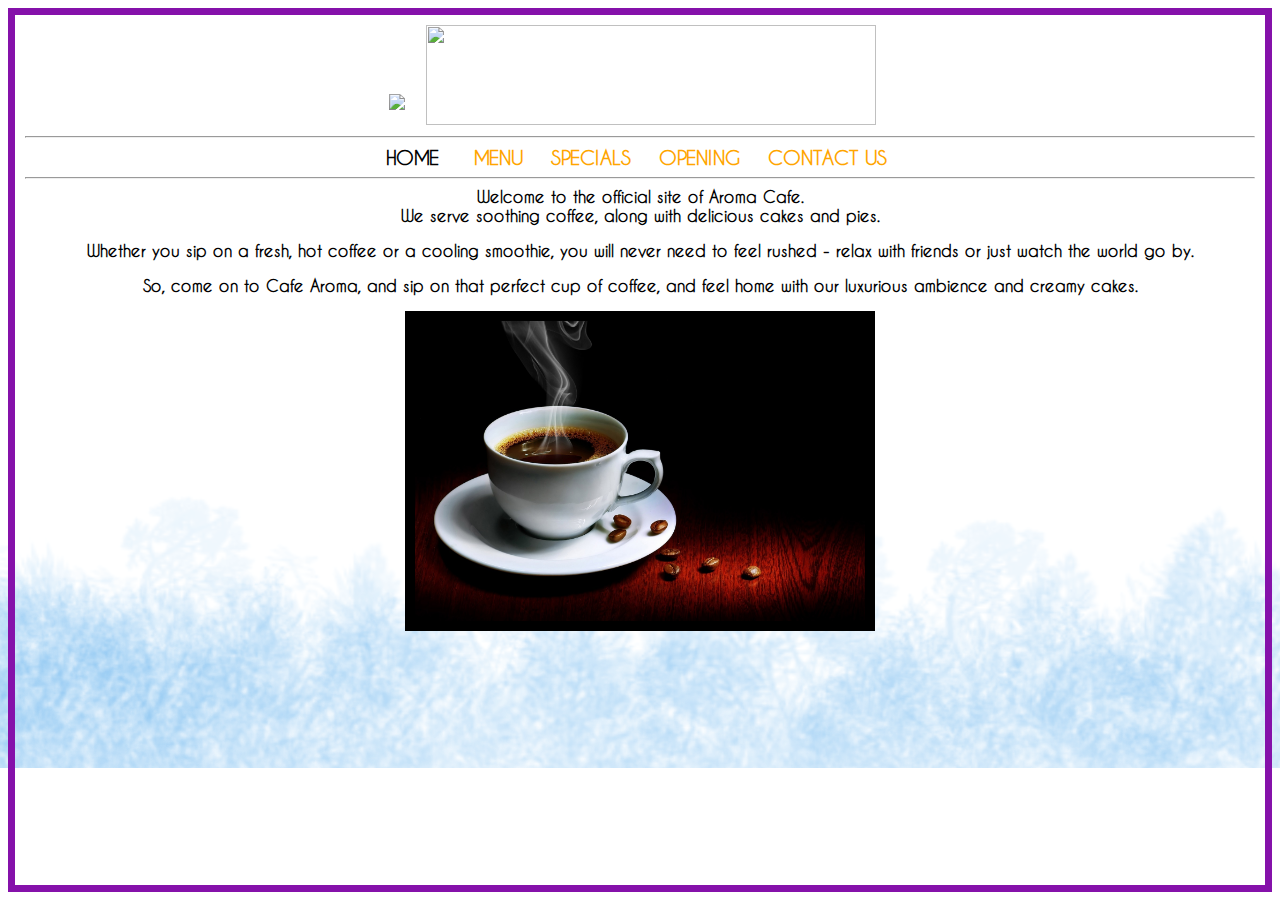
==== Projeckt/index.html @ 85e22595 "added my dummy website" ====
<html>

<head>

	<title>Shrine Cafe - Welcome!</title>
	<link rel="stylesheet" href="new.css">
</head>

<body background="back2.png"
style=border-style:solid;border-color:#8511aa;border-width:7px;>
<div>
<center>

<img id="coff" src="coffee.png">
<img width="450" height="100" src="logo.png">

<hr>

<nav id="nav">
	&nbsp;
	HOME &nbsp;&nbsp;&nbsp;
	<a href="menu.html">MENU</a>&nbsp;&nbsp;&nbsp;
	<a href="special.html">SPECIALS</a>&nbsp;&nbsp;&nbsp;
	<a href="OPENING.html">OPENING</a>&nbsp;&nbsp;&nbsp;
	<a href="contact.html">CONTACT US</a>&nbsp;&nbsp;&nbsp;

</nav>

<hr>

<b>Welcome to the official site of Aroma Cafe. </b><br>
We serve soothing coffee, along with delicious cakes and pies. 
<p>Whether you sip on a fresh, hot coffee or a cooling smoothie, you will never need to feel rushed - relax with friends or just watch the world go by.</p>
<p>So, come on to Cafe Aroma, and sip on that perfect cup of coffee, and feel home with our luxurious ambience and creamy cakes.</p>

<img src="cup.jpg" width="450" height="300" border="10px" border-color:"blue">

</center>

</div>
</body>

</html>
---- Projeckt/new.css ----
@font-face {
font-family: CaviarDreams;
src: url(caviar.ttf);
}
	
nav{
	
	font-family:CaviarDreams;
	
	font-size:120%;
	
	font-weight:bold;
	
	
	}
	

#nav a{
	
	text-decoration:none;
	color : orange;
	
	
}	
	

body{
	padding:10px;
	font-family:CaviarDreams;
	font-weight:bold;
	background-image:texture.png
}

#coff{
	
	position:relative;
	top: -15px;
	left:-15px;
	
}
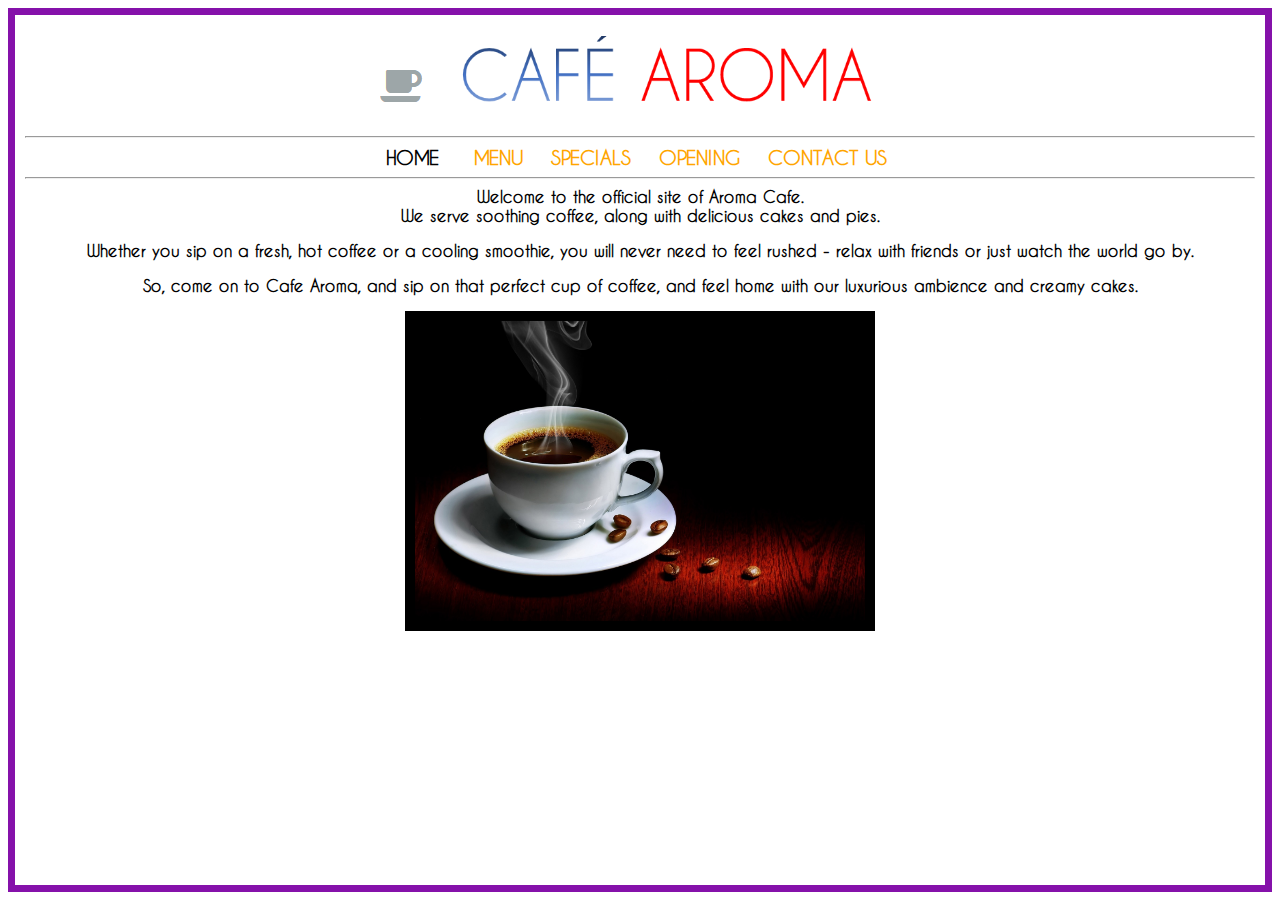
==== commit 9c0bb67f: "Changed the extensions" ====
--- a/Projeckt/index.html
+++ b/Projeckt/index.html
@@ -6,13 +6,13 @@
 	<link rel="stylesheet" href="new.css">
 </head>
 
-<body background="back2.png"
+<body background="back2.PNG"
 style=border-style:solid;border-color:#8511aa;border-width:7px;>
 <div>
 <center>
 
-<img id="coff" src="coffee.png">
-<img width="450" height="100" src="logo.png">
+<img id="coff" src="coffee.PNG">
+<img width="450" height="100" src="logo.PNG">
 
 <hr>
 
@@ -40,4 +40,4 @@
 </div>
 </body>
 
-</html>+</html>
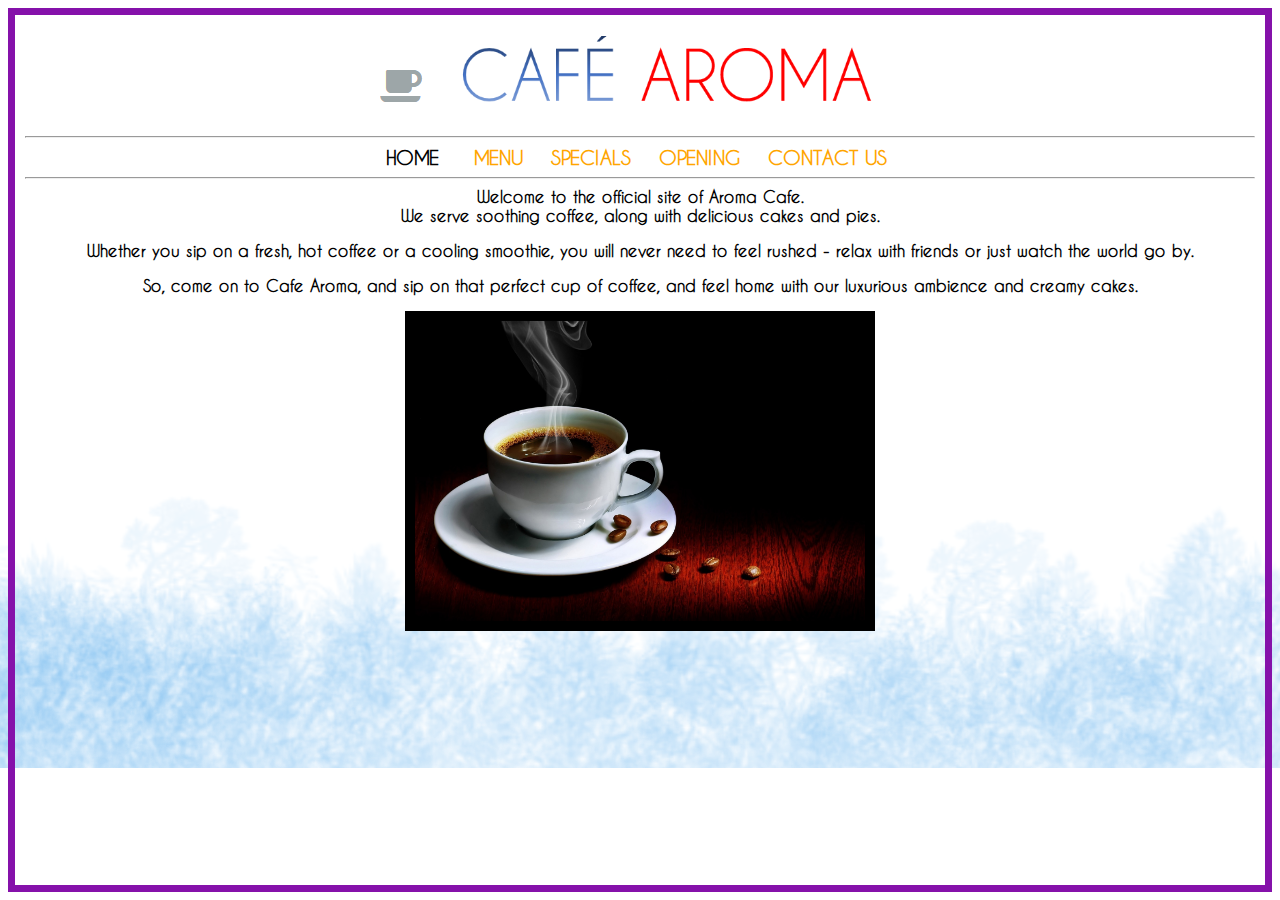
==== commit 971d0aba: "Changed the extensions back" ====
--- a/Projeckt/index.html
+++ b/Projeckt/index.html
@@ -6,13 +6,13 @@
 	<link rel="stylesheet" href="new.css">
 </head>
 
-<body background="back2.PNG"
+<body background="back2.png"
 style=border-style:solid;border-color:#8511aa;border-width:7px;>
 <div>
 <center>
 
-<img id="coff" src="coffee.PNG">
-<img width="450" height="100" src="logo.PNG">
+<img id="coff" src="coffee.png">
+<img width="450" height="100" src="logo.png">
 
 <hr>
 
